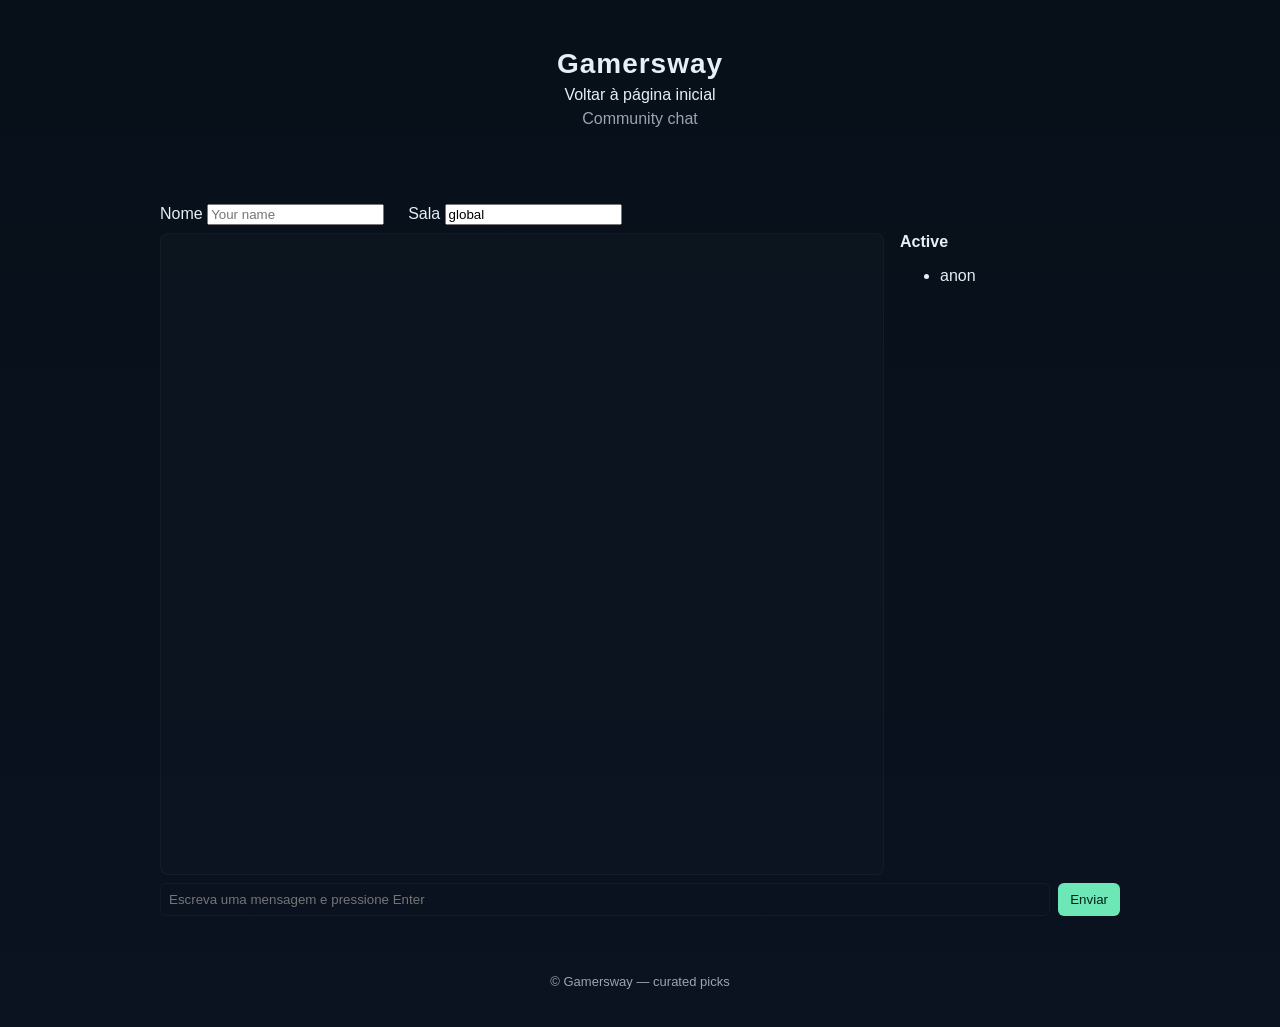
==== chat.html @ f3c84b08 "Add chat functionality with UI and styles for chat page" ====
<!DOCTYPE html>
<html>
<head>
    <meta charset="UTF-8" />
    <meta name="viewport" content="width=device-width,initial-scale=1" />
    <title>Gamersway — Chat</title>
    <link rel="stylesheet" href="css/main.css" />
    <style>body{background:linear-gradient(180deg,#071019 0%,#0b1220 100%);color:#e6eef6}</style>
</head>
<body>
    <header class="site-header">
        <div class="container">
            <h1>Gamersway</h1>
            <nav class="site-nav">
                <a href="index.html">Voltar à página inicial</a>
            </nav>
            <p class="tag">Community chat</p>
        </div>
    </header>

    <main class="container">
        <section class="chat-app" aria-live="polite">
            <div class="chat-header">
                <label>
                    Nome
                    <input id="username" placeholder="Your name" />
                </label>
                <label style="margin-left:12px">
                    Sala
                    <input id="room" value="global" />
                </label>
            </div>

            <div class="chat-main">
                <div class="chat-list" id="messages" aria-live="polite" aria-atomic="false"></div>

                <aside class="chat-sidebar">
                    <h4 style="margin:0 0 8px 0">Active</h4>
                    <ul id="peers"></ul>
                </aside>
            </div>

            <div class="chat-controls">
                <input id="message" class="chat-input" placeholder="Escreva uma mensagem e pressione Enter" aria-label="Message" />
                <button id="send" class="chat-send">Enviar</button>
            </div>
        </section>
    </main>

    <footer class="site-footer">
        <div class="container">&copy; Gamersway — curated picks</div>
    </footer>

    <script src="js/chat.js"></script>
</body>
</html>
---- css/main.css ----
/* Minimal responsive styles for gamersay */
:root{--bg:#0f1720;--card:#0b1220;--accent:#6ee7b7;--muted:#9aa4b2}
*{box-sizing:border-box}
body{margin:0;font-family:Inter,Segoe UI,Arial,sans-serif;background:linear-gradient(180deg,#071019 0%,#0b1220 100%);color:#e6eef6}
.container{max-width:1000px;margin:0 auto;padding:20px}
.site-header{padding:28px 0;text-align:center}
.site-header h1{margin:0;font-size:28px;letter-spacing:1px}
.tag{margin:6px 0 0;color:var(--muted)}
.controls{display:flex;gap:12px;align-items:center;justify-content:space-between;margin:18px 0}
.btn-group{display:flex;gap:8px}
button{background:transparent;border:1px solid transparent;color:inherit;padding:8px 12px;border-radius:8px;cursor:pointer}
button.active{background:var(--accent);color:#042018;font-weight:600}
input#search{flex:1;max-width:320px;padding:8px 12px;border-radius:8px;border:1px solid rgba(255,255,255,0.06);background:rgba(255,255,255,0.02);color:inherit}
.left-controls{display:flex;gap:12px;align-items:center}
.filters{display:flex;gap:10px;align-items:center}
.filters label{font-size:13px;color:var(--muted);display:flex;flex-direction:column}
.filters select{background:rgba(255,255,255,0.02);border:1px solid rgba(255,255,255,0.04);color:inherit;padding:6px 8px;border-radius:6px}
.range-wrap{display:flex;align-items:center;gap:8px}
.range-wrap input[type=range]{width:120px}
.clear{background:transparent;border:1px solid rgba(255,255,255,0.06);padding:6px 10px;border-radius:8px;color:var(--muted)}
.games-grid{display:grid;grid-template-columns:repeat(auto-fill,minmax(220px,1fr));gap:16px;margin-bottom:40px}
.card{background:linear-gradient(180deg,rgba(255,255,255,0.02),rgba(255,255,255,0.01));border-radius:8px;overflow:hidden;border:1px solid rgba(255,255,255,0.03);display:flex;flex-direction:column}
.card img{width:100%;height:130px;object-fit:cover;background:#071018}
.card .body{padding:12px;flex:1;display:flex;flex-direction:column}
.card h3{margin:0 0 6px;font-size:16px}
.meta{font-size:13px;color:var(--muted);margin-bottom:8px}
.desc{flex:1;color:#cfe6dd;font-size:13px}
.rating{margin-top:10px;font-weight:700;color:var(--accent)}
.site-footer{padding:18px 0;text-align:center;color:var(--muted);font-size:13px}
@media (max-width:420px){.controls{flex-direction:column;align-items:stretch}.btn-group{justify-content:flex-start}}
@media (max-width:720px){.filters{flex-wrap:wrap;gap:8px}}

/* Chat page styles */
.chat-app{display:flex;flex-direction:column;height:calc(100vh - 180px)}
.chat-header{display:flex;align-items:center;gap:12px;padding:8px 0}
.chat-main{display:flex;gap:16px;flex:1 1 auto}
.chat-list{flex:1 1 0;background:linear-gradient(180deg,rgba(255,255,255,0.02),rgba(255,255,255,0.01));border:1px solid rgba(255,255,255,0.03);padding:12px;overflow-y:auto;border-radius:8px}
.chat-sidebar{width:220px}
.message{margin-bottom:10px}
.message .meta{font-size:12px;color:var(--muted)}
.message .text{margin:2px 0}
.chat-controls{display:flex;gap:8px;margin-top:8px}
.chat-input{flex:1 1 auto;padding:8px;border-radius:6px;border:1px solid rgba(255,255,255,0.04);background:transparent;color:inherit}
.chat-send{padding:8px 12px;border-radius:6px;background:var(--accent);color:#042018;border:none;cursor:pointer}
.site-nav{margin-top:6px}
.site-nav a{color:inherit;text-decoration:none;padding:6px 8px;border-radius:4px}
.site-nav a:hover{background:rgba(255,255,255,0.02)}
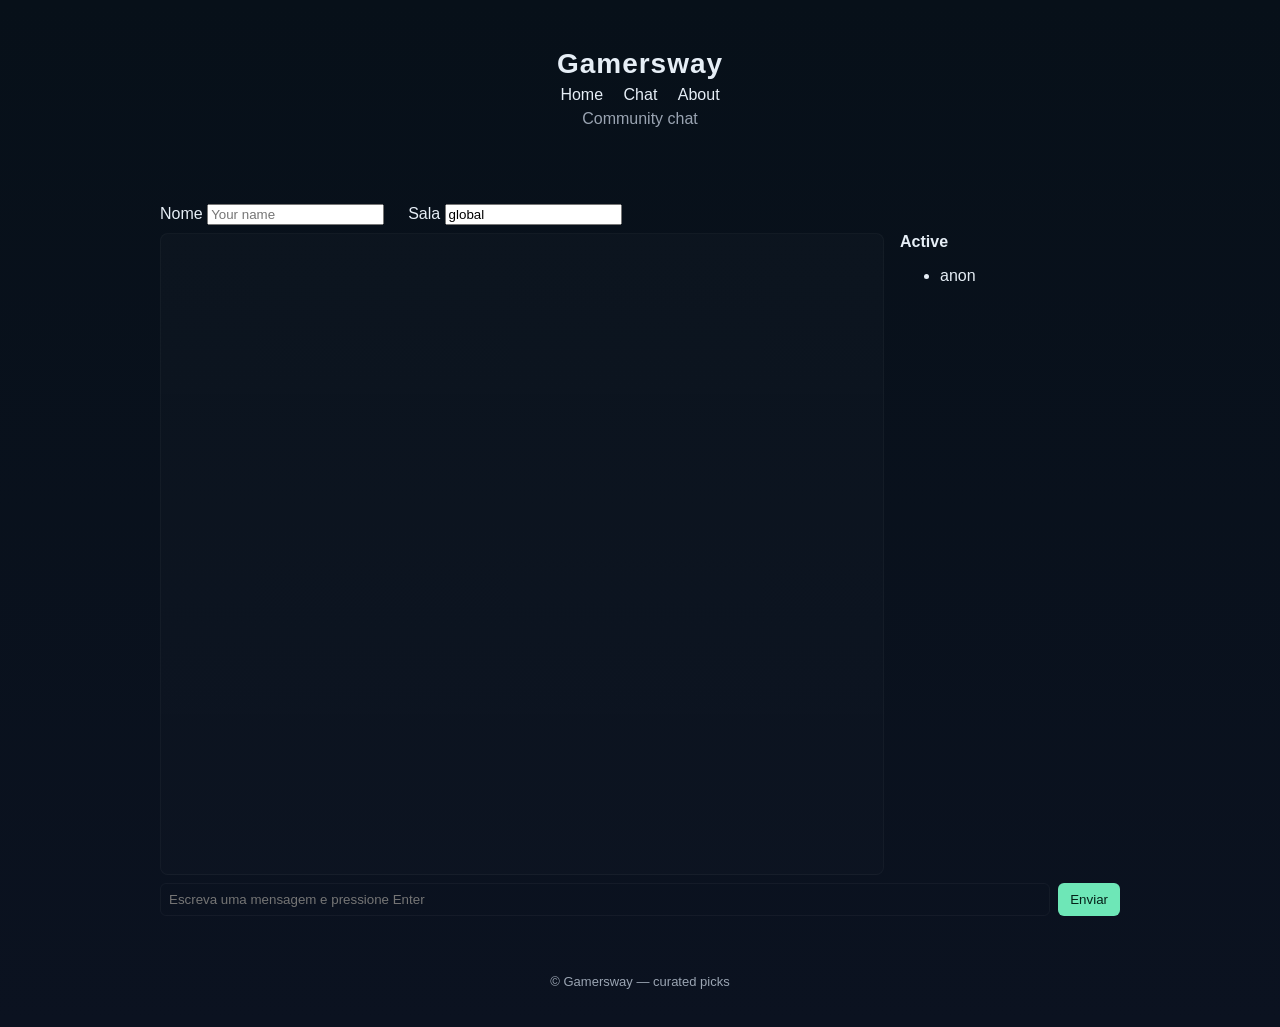
==== commit e2a0f07e: "Add About page and update navigation links in Chat and Index pages" ====
--- a/chat.html
+++ b/chat.html
@@ -12,7 +12,9 @@
         <div class="container">
             <h1>Gamersway</h1>
             <nav class="site-nav">
-                <a href="index.html">Voltar à página inicial</a>
+                <a href="index.html">Home</a>
+                <a href="chat.html">Chat</a>
+                <a href="about.html">About</a>
             </nav>
             <p class="tag">Community chat</p>
         </div>
